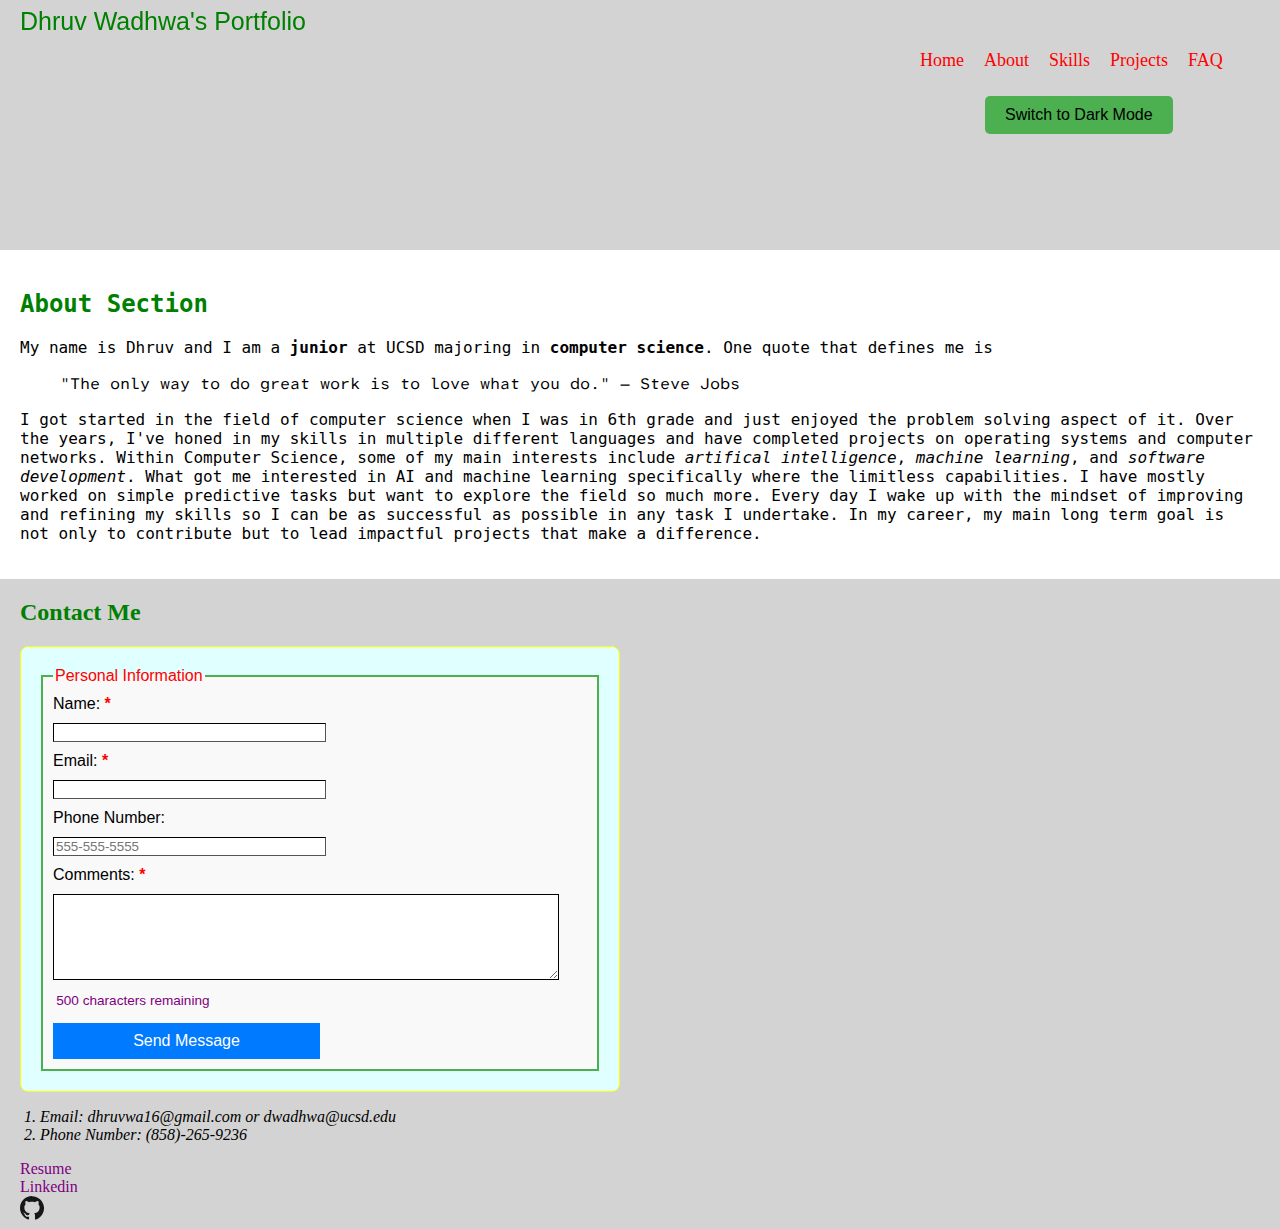
==== about.html @ 12d6b4d5 "Add files via file upload" ====
<!DOCTYPE html>
<html lang="en"> 
  <head>
    <title>Dhruv Wadhwa's Portfolio</title> 
    <meta name="viewport" content="width=device-width, initial-scale=1.0">
    <meta name="author" content="Dhruv">
    <meta charset="UTF-8">
    <link rel="stylesheet" href="css/style.css">
    <link rel="stylesheet" href="css/form_style.css">
    <link rel="preconnect" href="https://fonts.googleapis.com">
    <link rel="preconnect" href="https://fonts.gstatic.com" crossorigin>
    <link href="https://fonts.googleapis.com/css2?family=Atkinson+Hyperlegible+Mono:ital,wght@0,200..800;1,200..800&display=swap" rel="stylesheet">
    <link href="https://fonts.googleapis.com/css2?family=Poppins:wght@400;600&display=swap" rel="stylesheet">
    <style>

      blockquote {
        font-family: 'Atkinson Hyperlegible Mono', monospace, sans-serif;
      }


  </style>

<noscript>
  <style>
      .theme_button {
          display: none;
      }
  </style>
</noscript>
  
  </head>



<body>
  <header>
    <canvas id="myCanvas" width="500" height="34"></canvas>
  
    <noscript>
      <h1> Dhruv Wadhwa's Portfolio </h1>
    </noscript>
  
    <script>
      var canvas = document.getElementById('myCanvas');
      var ctx = canvas.getContext('2d');
    
      ctx.font = '25px Arial';
      ctx.fillStyle = 'green';
    
      var text = "Dhruv Wadhwa's Portfolio";
      ctx.fillText(text, 20, 30);
    </script>
     
    <div class="link-section">
        <nav>
          <ul class="navigation_links">
              <li><a href="index.html" target="_top">Home</a></li>
              <li><a href="about.html" target="_top">About</a></li>
              <li><a href="skills.html" target="_top">Skills</a></li>
              <li><a href="projects.html" target="_top">Projects</a></li>
              <li><a href="faq.html" target="_top">FAQ</a></li>
          </ul>
      </nav>
    </div>
  

    <button class="theme_button">Switch to Dark Mode</button>
  
    </header>

  <main>
    <section id="about">
        <h2>About Section</h2>
        <p>My name is Dhruv and I am a <b>junior</b> at UCSD majoring in <b>computer science</b>. One quote that defines me is </p><blockquote>
          "The only way to do great work is to love what you do." — Steve Jobs 
        </blockquote> 
          <p>I got started in the field of computer science when I was in 6th grade and just enjoyed the problem solving aspect of it. Over the years, I've honed in my skills in multiple different languages and have completed projects on operating systems and computer networks. 
          Within Computer Science, some of my main interests include <i>artifical intelligence</i>, <i>machine learning</i>, and <i>software development</i>. What got me interested in AI and machine learning specifically where the limitless capabilities. I have mostly worked on simple predictive tasks
          but want to explore the field so much more. Every day I wake up with the mindset of improving and refining my skills so I can be as successful as possible in any task I undertake. 
          In my career, my main long term goal is not only to contribute but to lead impactful projects that make a difference. 
        </p>

    </section>
  </main>


  <footer>
    <h2>Contact Me</h2>
    <form class="info_form" action="https://httpbin.org/post" method="post">
      <fieldset>
        <legend>Personal Information</legend>
          <input type="hidden" name="possible_bot" value="true">
          
          <input type="hidden" class="form-errors" name="form-errors" value="">
  
          <label for="name3">Name: <span class="required_indicator">*</span></label>
          <input type="text" class="name" name="name" id="name3" required>
          
          <label for="email3">Email: <span class="required_indicator">*</span></label>
          <input type="email" class="email" name="email" id="email3" required>
  
          <label for="phone3">Phone Number:</label>
          <input type="tel" class="number" name="number" id="phone3" placeholder="555-555-5555" pattern="^\d{3}-\d{3}-\d{4}$">
        
          <label for="comments3">Comments: <span class="required_indicator">*</span></label>
          <textarea class="comments" name="comments" id="comments3" required minlength="10" maxlength="500"></textarea>
  
  
          <output class="error-message">There was an error with your form submission.</output> 
          <output class="info-message">500 characters remaining</output>
          <button type="submit" class="submit_button">Send Message</button>
  
      </fieldset>
    </form>
  <address>
    <ol>
      <li>Email: dhruvwa16@gmail.com or dwadhwa@ucsd.edu</li>
      <li>Phone Number: (858)-265-9236</li>
    </ol>
  </address>
  
  <aside>
    <a href="https://drive.google.com/file/d/1vr-jM7xTatfuOcuuxWPdtwKh1MlZ9JEH/view?usp=sharing" target="_blank" title="Resume">Resume</a>
    <br>
    <a href="https://www.linkedin.com/in/dhruv-wadhwa-8180261b3/" target="_blank" title="Linkedin">Linkedin</a>
    <br>
    <a href="https://github.com/dwadhwa123" target="_blank"></a>
    <!-- Used chatgpt to generate this code -->
    <svg xmlns="http://www.w3.org/2000/svg" viewBox="0 0 24 24" width="24" height="24">
      <path fill="#181717" d="M12 0c-6.627 0-12 5.373-12 12 0 5.303 3.438 9.801 8.207 11.387.6.111.82-.258.82-.575v-2.1c-3.338.727-4.04-1.583-4.04-1.583-.546-1.388-1.333-1.757-1.333-1.757-1.088-.74.082-.726.082-.726 1.2.084 1.833 1.233 1.833 1.233 1.063 1.827 2.791 1.298 3.473.994.106-.771.416-1.297.758-1.596-2.665-.301-5.466-1.333-5.466-5.922 0-1.306.465-2.378 1.234-3.217-.123-.303-.534-1.528.117-3.174 0 0 1.009-.322 3.303 1.232.958-.266 1.984-.399 3.003-.404 1.018.005 2.046.138 3.003.404 2.292-1.554 3.303-1.232 3.303-1.232.653 1.646.24 2.871.117 3.174.769.839 1.234 1.911 1.234 3.217 0 4.595-2.806 5.62-5.478 5.917.428.385.809 1.144.809 2.297v3.401c0 .318.219.689.828.573 4.767-1.586 8.206-6.085 8.206-11.387 0-6.627-5.373-12-12-12z"/>
    </svg>  
  </aside>
  
    </footer>

  <script src="script.js"></script>
</body>
</html>
---- css/style.css ----
/* Styling for the header */
header {
  height: 250px;
  padding: 0px 0px;
  width: 100vw;
  background-color: lightgray; /*light mode */
  color: yellow;
}

canvas{
  display: block;
  width: 500px;
  height: 34px;
}


.link-section {
  margin-left: auto;
  margin-right: 20px;
}

/* Style for the navigation links nested */
.navigation_links {


  list-style-type: none;
  padding: 0;
  margin-left: calc(100vw - 380px);
  display: flex;
  justify-content: flex-start;

  li {
    @media (max-width: 380px) {
      margin-left: 17px;
    }

    @media (min-width: 380px) {
      margin-left: 20px;
    }

  }

  li a {
    text-decoration: none;
    color: red; 
    font-size: 18px;
    transition: color 0.3s ease, transform 0.3s ease;
  }

  li a:hover {
    color: #ff6347;
    transform: scale(1.2);
  }

  li a:active {
    color: blue;
    transform: scale(1.2);
  }
}


@media (max-width: 380px) {

  .navigation_links {
    margin-left: 0px;
  }

}


@media (max-width: 500px) {

  fieldset{
    width: 70%;
  }
  
}


/*Used for both footer and header forms*/
  
  button {
    padding: 8px 15px;
    font-size: 16px;
    background-color: #007BFF;
    color: white;
    border: 1px solid transparent;
    cursor: pointer;
    transition: background-color 0.3s ease;
  }
  
  button:hover {
    background-color: #0056b3;
  }
  
footer form {
    display: flex;
    flex-direction: column;             
    font-family: Arial, sans-serif;
    max-width: 600px;
}

  fieldset {     
    padding: 10px;     
    margin: 0;         
    box-sizing: border-box; 
  }

  fieldset {
    border: 2px solid #4CAF50;
    background-color: #f9f9f9; 
  } 

  form:has(textarea:focus) button {
    border-color: red;
  }



  
/* Styling for the footer */

footer {
  width: 100%;
  background-color: lightgrey;

  legend{
    color: red
  }

  form {
    margin: 5px 20px;
    padding: 20px;
    background-color: lightcyan;
    border: 1px solid yellow;
    border-radius: 8px;
    text-align: left;
    width: 100%;          
    box-sizing: border-box; 
  }

  h2 {
    text-align: left;
    color: green;
    margin-bottom: 20px;
    margin-left: 20px;
  }

  aside{
    margin: 5px 20px;
  }

  .comments{
    width: 100%;
    max-width: 500px;
    min-width: 200px;
    max-height: 200px;
    height: 80px;
  }

}


@media (min-width: 1150px) {

  body {
    display: flex;
    flex-direction: row; 
    min-height: 100vh;
    flex-wrap: wrap;
  }
  
  main {
    flex: 1; 
    padding: 20px;
    display: flex;
    width: 100%
  }
  
}

@media (max-width: 1149px) {
  * {
    box-sizing: border-box;
  }

  html, body {
    margin: 0;
    padding: 0;
    overflow-y: scroll;
  }

  body {
    flex-direction: column;
    display: flex;
  }

  main {
    padding: 10px;
    width: 100%;
    box-sizing: border-box; 
  }
}


aside a {
  color: purple;
  text-decoration: none;
}

aside a:hover {
  text-decoration: underline; 
}

/* For the index.html class */

.headshot_image{
  width: 500px;
  height: auto; 
  object-fit: cover;
  opacity: 0;  
  transform: scale(0.5); 
  animation: fadeInScale 2s ease-out forwards;
}

@keyframes fadeInScale {
  0% {
    opacity: 0;
    transform: scale(0.5);
  }
  100% {
    opacity: 1; 
    transform: scale(1); 
  }
}

:root {
  --primary-color: green;
  --font-size: 15px;
  --font-family: 'monospace', 'Helvetica Neue', Helvetica, sans-serif;
}

main{
  font-family: var(--font-family);
}



/* Styling for the FAQ section */
#faq {
  max-width: 1000px;
  margin: 0 auto;
  padding: 20px;
  background-color: color(display-p3 0.8 0.8 0.8);;
  border-radius: 8px; 

  h2 {
    font-size: 2em;
    margin-bottom: 20px;
  }

  details {
    margin-bottom: 15px;
    background-color: color(display-p3 0.95 0.95 0.95);
    border-radius: 5px;
    padding: 10px;

    p {
      color: black;
      font-size: 1em;
      margin-top: 0;
      padding-left: 10px;
    }
  }
  summary {
    font-weight: bold;
    font-size: 1.1em;
    cursor: pointer;
    color: purple;
    margin-bottom: 10px;
    padding: 5px;
    transition: color 0.3s;
  }
  summary:hover {
    color: green; 
  }
}


:root {
  --primary-color: green;
  --font-size: 15px;
}

h2{
  color: var(--primary-color, blue);
}





/* Skills Section*/
#skills {
  margin: 20px;
  padding: 20px;
  background-color: lightyellow;
  border-radius: 8px;

  hgroup {
    text-align: center;
    margin-bottom: 20px;
  }

  h2 {
    font-size: 2em;
    color: green;
  }

  h3 {
    font-size: 1.5em;
    color: #007BFF;
    font-weight: normal;
  }

  h3{
    text-align: center;
  }
}

/* Styling for the table */
#skills-table {
  width: 100%;
  border-collapse: collapse;
  margin-top: 20px;

  caption {
    font-size: 1.2em;
    font-weight: bold;
    margin-bottom: 10px;
    color: brown;
  }

  th {
    padding: 12px;
    text-align: left;
    background-color: color-mix(in display-p3, blue 40%, white 60%);
    color: white; 
    font-weight: bold;
  }

  td {
    padding: 10px;
    text-align: left;
    border-bottom: 1px solid #ddd;
  }

  tr:hover {
    background-color: white; 
  }
}

/*Extra style choices*/
cite {
  color: #007BFF;
}

cite a {
  text-decoration: none;
}

cite a:hover {
  text-decoration: underline; 
}

del {
  color: #f44336; 
}

ins {
  color: #4CAF50;
}

abbr{
  font-style: italic;
  text-decoration: none;
}

pre {
  width: 100%;       
  overflow-x: hidden; 
  white-space: pre-wrap; 
  padding: 10px;   
  box-sizing: border-box;
}

video {
  width: 50%;            
  height: auto;           
  max-width: 100%;         
  box-sizing: border-box;  
}


@media (max-width: 1150px) {
  #certificate_fig {
    max-width: 100%;
    display: block;
    margin: 0 auto;
  }
  
  video{
    width: 100%;
  }
}


@media (max-width: 500px) {
  .headshot_image{
    width: 100%;
  }
  .skill_image{
    width: 85dvw;
    height: auto; 
    object-fit: cover;
  }

}

@media (min-width: 501px) and (max-width: 800px) {
  .headshot_image{
    width: 80%;
  }

  .skill_image{
    width: 80dvw;
    height: auto; 
    object-fit: cover;
  }
  
  .Technical_skills{
    width: 80dvw;
  }
}

@media (min-width: 801px) and (max-width: 1150px) {
  .headshot_image{
    width: 50%;
  }

  .skill_image{
    width: 70dvw;
    height: auto; 
    object-fit: cover;
  }
  
  .Technical_skills{
    width: 70dvw;
  }

  html, body {
    overflow-x: hidden;
  }
}

@media (min-width: 1150px) {
  .headshot_image{
    width: 35%;
  }
  #faq{
    width: 75%;
  }

  .skill_image{
    width: 47dvw;
    height: auto; 
    object-fit: cover;
  }
  
  .Technical_skills{
    width: 37dvw;
  }
  html, body {
    overflow-x: hidden;
  }
}

.programming-skill{
  color: red
} 


.footer_frame {
  border: none;
}

dt{
  font-size: 25;
  font-weight: bold;
}

iframe{
  overflow: hidden;
}

body {
  margin: 0;
  padding: 0;
  overflow-x: hidden;
}

#soft_skill_list{
  font-size: 20;
  font: Arial;
}

#skills {
  display: flex;
  align-items: center;
  flex-direction: column;
}

.skill_image{
  margin-left: 20px
}


output {
  font-size: 0.85rem;
  padding: 0.2rem;
  border-radius: 2px;
  display: block;
  margin-bottom: 0.1rem;
}

.required_indicator{
  color:red;
  font-weight: bold;
}

.theme_button {
  margin-top: 25px;
  margin-left: calc(100vw - 295px);
  display: flex;
  justify-content: flex-start;
  padding: 10px 20px;
  font-size: 16px;
  background-color: #4CAF50;
  color: black;
  border: none;
  border-radius: 5px;
  cursor: pointer;
  transition: background-color 0.3s, transform 0.2s;
}

.theme_button:hover {
  transform: scale(1.05);
  background-color: #4CAF50;
}

body.dark_mode{
  #faq details{
    background-color: black;
    
    p{
      color: white;
    }
  }

  #faq summary{
    color:plum
  }

  address{
    color:lightgreen;
  }

  .theme_button{
    color: white;
  }

  header{
    background-color: rgb(50, 50, 50);
  }

  .navigation_links{
    li a {
      color: orange; 
    }

    li a:hover{
      color: purple;
      
    }
    }
 

  aside a {
    color: white;
    text-decoration: none;
  }

  svg{
    color: white;
  }

  footer {
    background-color: rgb(50, 50, 50);
  
    legend{
      color: white
    }
  
    form {
      background-color: blue;
      border: 1px solid yellow;
    }
  
    label, div {
      color: white
    }
    h2{
      color: green;
    }
  
    .comments{
      color: black;
    }

    input::placeholder{
      color: black;
    }

    fieldset {
      border: 2px solid #4CAF50;
      background-color: black; 
    } 
  }

  main{
    background: black;
  }

  #about, #projects{
    color: white;
  }

  cite a{
    color: plum;
  }


}

header{
  form{
    textarea:invalid, input:invalid{
      border: none;
    }
  
    textarea:valid, input:valid{
      border: none;
    }
  }
}



.info_form {
  display: flex;
  flex-direction: column;
  gap: 10px;
  width: 100%;
}

fieldset {
  display: flex;
  flex-direction: column;
  gap: 10px;
  width: 100%;
}

.name{
  width: 50%;
}

.email{
  width: 50%;
}

.number{
  width: 50%;
}

footer button{
  width: 50%;
}

h1{
  color: green;
  margin: 0px;
}

body.ocean_mode{
  #faq details{
    background-color: rgb(127, 127, 238);
    
    p{
      color: black;
    }
  }

  #faq summary{
    color:white
  }

  address{
    color:white;
  }

  .theme_button{
    color: white;
  }

  header{
    background-image: linear-gradient(rgb(223, 245, 114), lightblue, blue)
  }

  .navigation_links{
    li a {
      color: purple; 
    }

    li a:hover{
      color: plum;
      
    }
    }
 

  aside a {
    color: white;
    text-decoration: none;
  }

  svg{
    color: white;
  }

  footer {
    background-image: linear-gradient(rgb(233, 245, 172), lightblue, blue);
  
    legend{
      color: black
    }
  
    form {
      background-color: rgb(247, 198, 207);
      border: 1px solid yellow;
    }
  
    label, div {
      color: black
    }
    h2{
      color: green;
    }
  
    .comments{
      color: black;
    }

    input::placeholder{
      color: black;
    }

    fieldset {
      border: 2px solid #4CAF50;
      background-color: lightblue; 
    } 
  }

  main{
    background: lightblue;
    font-family: 'Poppins', sans-serif;
  }

  #about, #projects{
    color: black;
  }

  #about{
    p{
      font-family: 'Poppins', sans-serif;
    }
  }

  cite a{
    color: green;
  }

  
  


}
---- css/form_style.css ----
textarea:invalid, input:invalid{
    border-color: black;
    border-width: 1px;
  }

  textarea:valid, input:valid{
    border-color: black;
    border-width: 1.5px;
  }

  body.dark_mode{
    textarea:valid, input:valid{
      border-width: 3px;
    }

    textarea:invalid, input:invalid{
      border-width: 2.5px;
    }

    .info-message{
      color: white
    }
  }

  body.ocean_mode{
    textarea:valid, input:valid{
      border-width: 3px;
    }

    textarea:invalid, input:invalid{
      border-width: 2.5px;
    }

    .info-message{
      color: black
    }
  }

  #name {
    margin-bottom: 5px;
  }

  input:focus, textarea:focus {
    border-color: #007bff;
    border-width: 1.5px !important;
    outline: none;
  }


  .error-message {
    display: none;
    color: red;
  }

  .info-message{
    color: purple
  }

  .fade-out {
    animation: fadeOut 1s forwards;
  }

  .character_count{
    font-size: 0.8rem;
  }
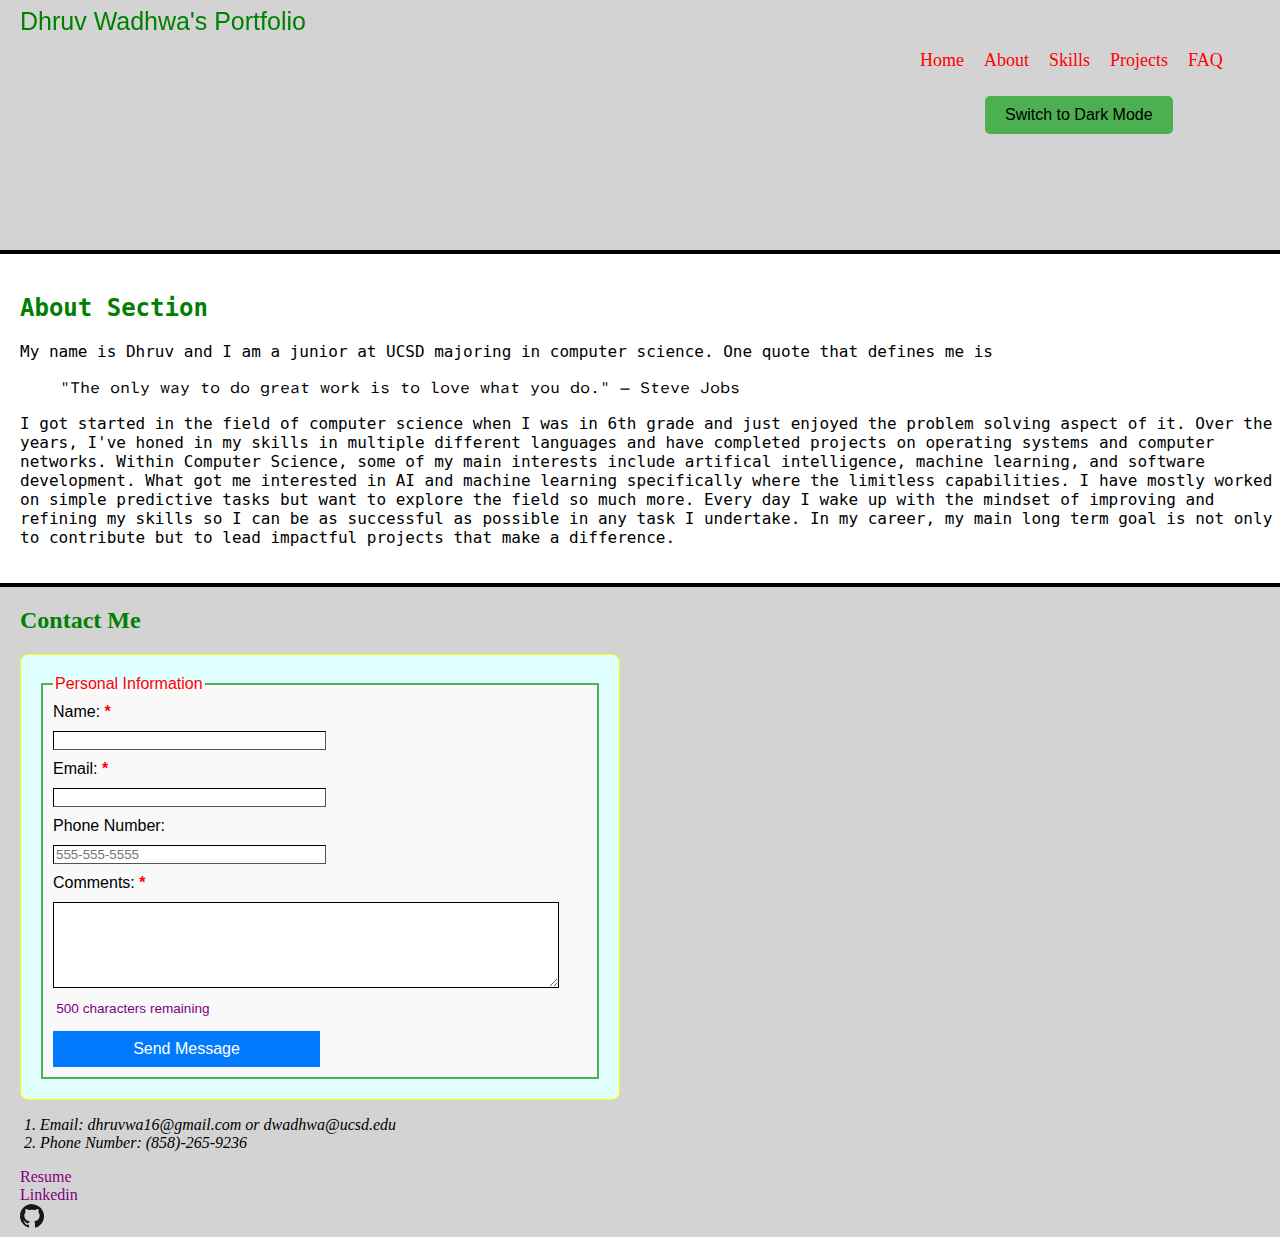
==== commit 9f2b56a7: "Refactor: Remove <b> and <i> tags" ====
--- a/about.html
+++ b/about.html
@@ -71,11 +71,11 @@
   <main>
     <section id="about">
         <h2>About Section</h2>
-        <p>My name is Dhruv and I am a <b>junior</b> at UCSD majoring in <b>computer science</b>. One quote that defines me is </p><blockquote>
+        <p>My name is Dhruv and I am a junior at UCSD majoring in computer science. One quote that defines me is </p><blockquote>
           "The only way to do great work is to love what you do." — Steve Jobs 
         </blockquote> 
           <p>I got started in the field of computer science when I was in 6th grade and just enjoyed the problem solving aspect of it. Over the years, I've honed in my skills in multiple different languages and have completed projects on operating systems and computer networks. 
-          Within Computer Science, some of my main interests include <i>artifical intelligence</i>, <i>machine learning</i>, and <i>software development</i>. What got me interested in AI and machine learning specifically where the limitless capabilities. I have mostly worked on simple predictive tasks
+          Within Computer Science, some of my main interests include artifical intelligence, machine learning, and software development. What got me interested in AI and machine learning specifically where the limitless capabilities. I have mostly worked on simple predictive tasks
           but want to explore the field so much more. Every day I wake up with the mindset of improving and refining my skills so I can be as successful as possible in any task I undertake. 
           In my career, my main long term goal is not only to contribute but to lead impactful projects that make a difference. 
         </p>
--- a/css/style.css
+++ b/css/style.css
@@ -5,6 +5,7 @@
   width: 100vw;
   background-color: lightgray; /*light mode */
   color: yellow;
+  border-bottom: 4px black solid;
 }
 
 canvas{
@@ -123,6 +124,7 @@
 footer {
   width: 100%;
   background-color: lightgrey;
+  border-top: 4px black solid;
 
   legend{
     color: red
@@ -165,13 +167,13 @@
 
   body {
     display: flex;
-    flex-direction: row; 
+    flex-direction: column; 
     min-height: 100vh;
     flex-wrap: wrap;
   }
   
   main {
-    flex: 1; 
+    flex-direction: column; 
     padding: 20px;
     display: flex;
     width: 100%
@@ -222,6 +224,23 @@
   transform: scale(0.5); 
   animation: fadeInScale 2s ease-out forwards;
 }
+
+#home {
+  display: flex;
+  justify-content: center;
+  align-items: center;
+  text-align: center;
+}
+
+figure {
+  margin: 0;
+}
+
+img.headshot_image {
+  max-width: 100%;
+  height: auto;
+}
+
 
 @keyframes fadeInScale {
   0% {
@@ -441,6 +460,13 @@
   .Technical_skills{
     width: 80dvw;
   }
+
+}
+
+@media (max-width: 650px){
+  .info_form{
+    margin: auto;
+  }
 }
 
 @media (min-width: 801px) and (max-width: 1150px) {
@@ -465,7 +491,7 @@
 
 @media (min-width: 1150px) {
   .headshot_image{
-    width: 35%;
+    width: 45%;
   }
   #faq{
     width: 75%;
@@ -581,6 +607,7 @@
 
   header{
     background-color: rgb(50, 50, 50);
+    border-bottom-color: white;
   }
 
   .navigation_links{
@@ -605,6 +632,7 @@
   }
 
   footer {
+    border-top-color: white;
     background-color: rgb(50, 50, 50);
   
     legend{
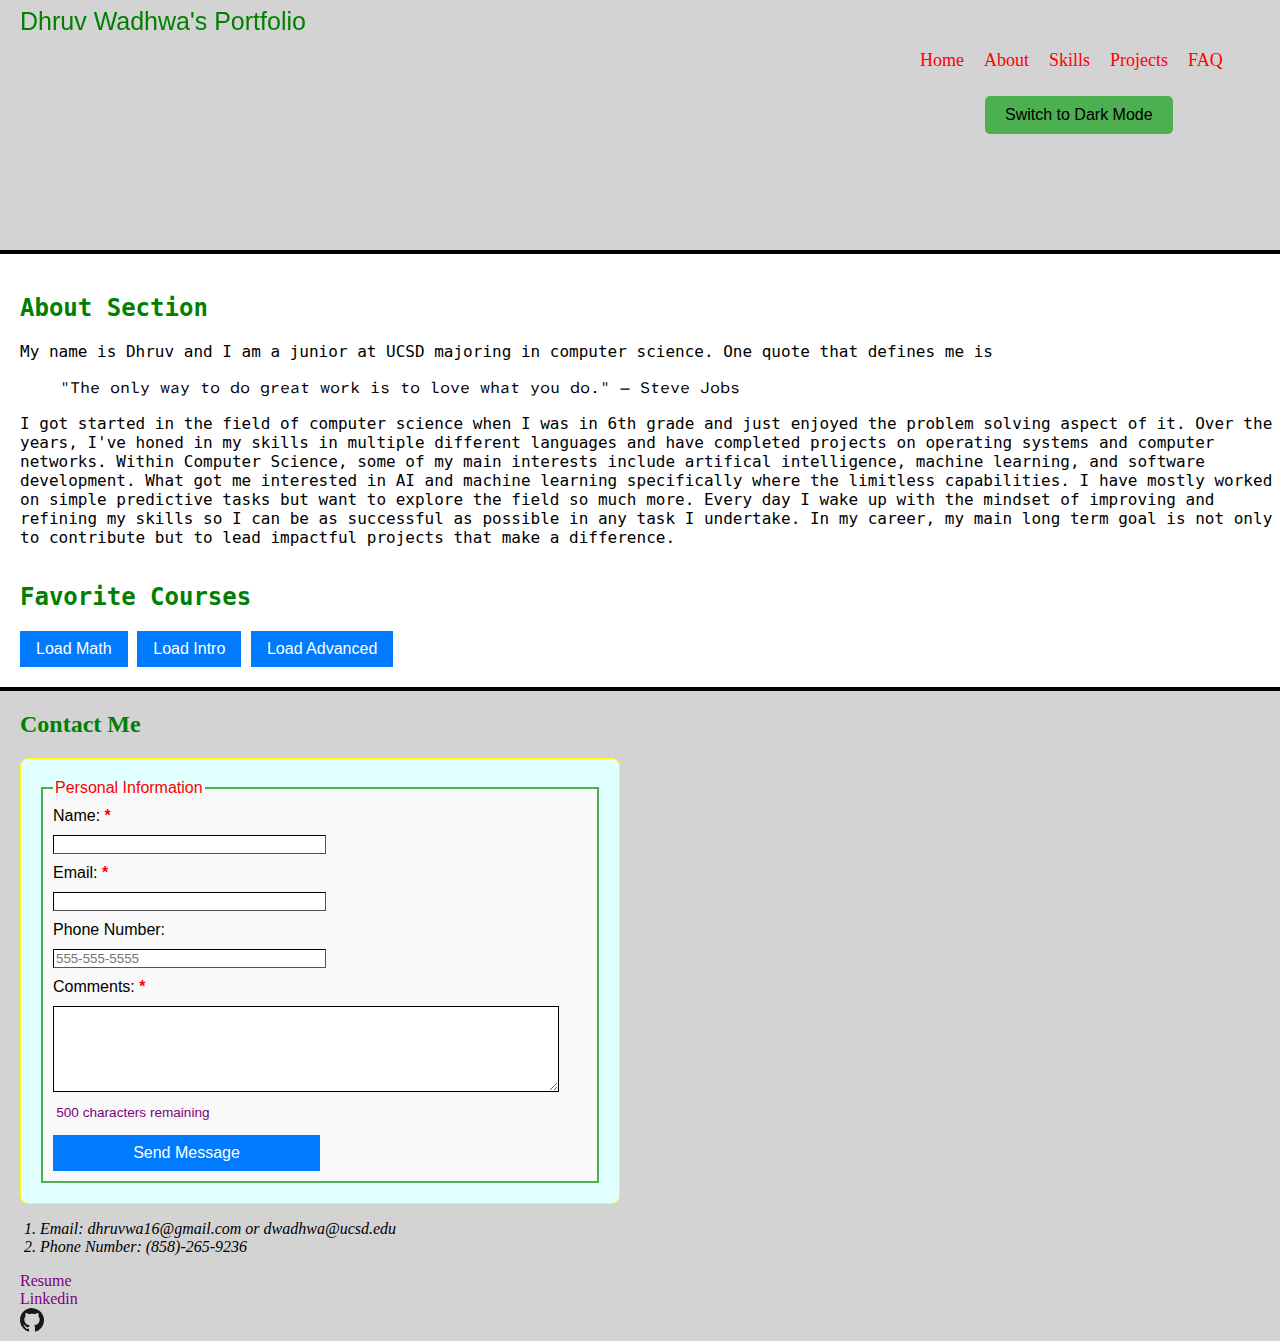
==== commit ce20de2b: "Feat: Create custom element course-description to show favorite classes with descriptions and object" ====
--- a/about.html
+++ b/about.html
@@ -81,6 +81,16 @@
         </p>
 
     </section>
+
+    <section id="Favorite Courses">
+      <h2>Favorite Courses</h2>
+      <button id="math_button">Load Math</button>
+      <button id="intro_button">Load Intro</button>
+      <button id="advanced_button">Load Advanced</button>
+    </section>
+
+    <div id="course-container"></div>
+
   </main>
 
 
@@ -134,5 +144,6 @@
     </footer>
 
   <script src="script.js"></script>
+  <script src="course-script.js"></script>
 </body>
 </html>